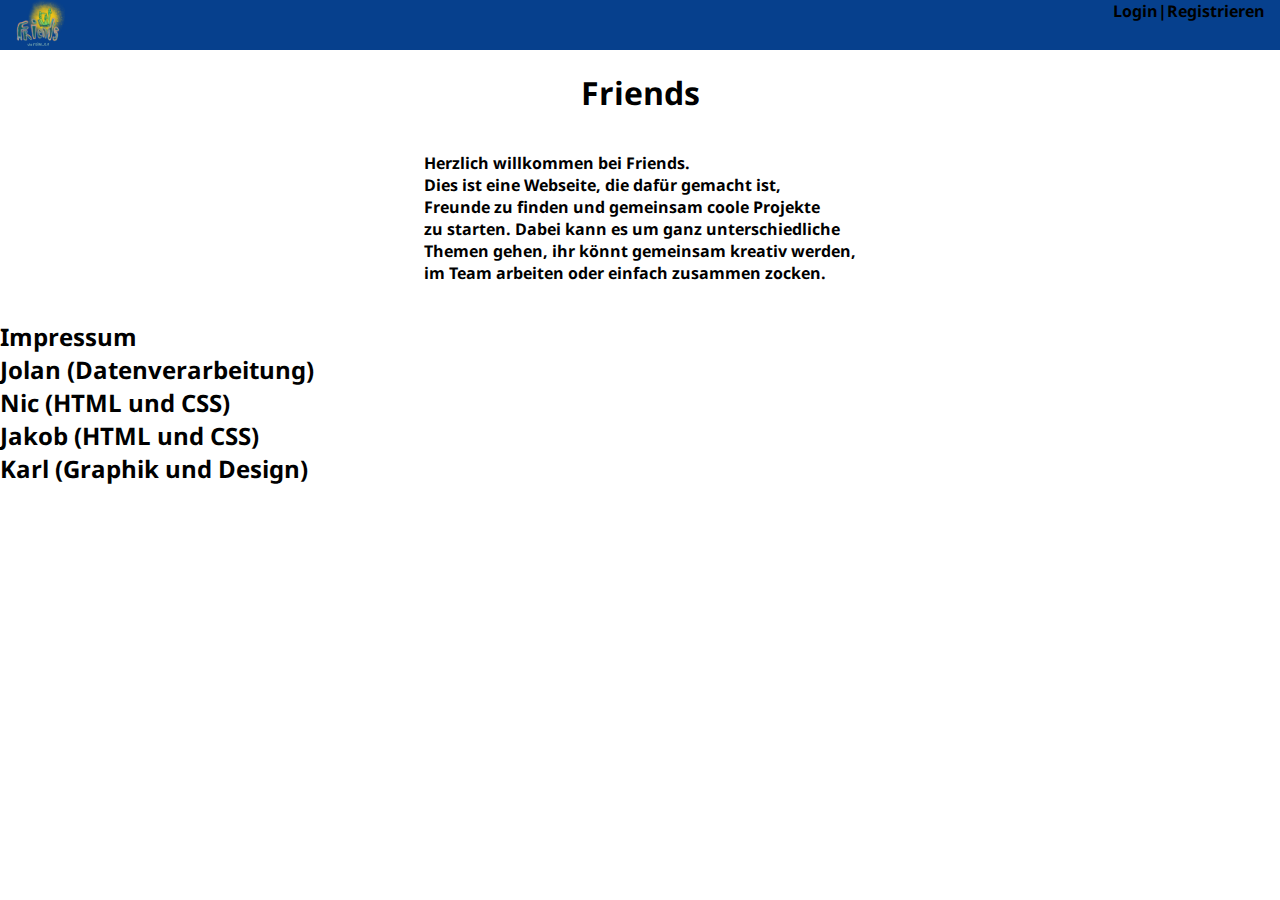
==== index.html @ 5a313ef9 "Impressum überall eingefügt." ====
<!DOCTYPE html>
<html>
    <head>
        <meta charset="UTF-8">
        <meta name="viewport" content="width=device-width">
        <link rel="stylesheet" href="style.css">
        <link rel="shortcut icon" type="image/x-icon" href="IMG_1257.png">
        <script src="script.js"></script>
        <title>
            Friends-Hauptseite
        </title>
    </head>
    <body>
        <header class="verteilt">
            <div><img src="IMG_1257.png" alt="Logo" class="logo"></div>
            <div><a href="login.html">Login</a><b>|</b><a href="signup.html">Registrieren</a></div>
        </header>
        <h1>Friends</h1>
        <div style="display: flex; justify-content: space-evenly;"><p>Herzlich willkommen bei Friends.<br>Dies ist
            eine Webseite, die dafür gemacht ist, <br>Freunde zu finden und gemeinsam coole Projekte<br>zu starten. 
        Dabei kann es um ganz unterschiedliche<br>Themen gehen, ihr könnt gemeinsam kreativ werden,<br>im Team
        arbeiten oder einfach zusammen zocken.</p></div>
        <closer>
            <h2>Impressum<br>Jolan (Datenverarbeitung)<br>Nic (HTML und CSS)<br>Jakob (HTML und CSS)<br>Karl (Graphik
            und Design)</h2>
        </closer>
    </body>
</html>
---- style.css ----
@font-face {
    font-family: "NotoSans";
    src: url(Noto-Sans/NotoSans-Bold.ttf)
}

/*Primär Farbe #06408d*/
@media (prefers-color-scheme:light){
    body{
        background-color: white;
        color: black;
    }
    a{
        color: black;
        text-decoration: none;
    }
}

@media (prefers-color-scheme:dark){
    body{
        background-color: black;
        color: white;
    }
    a{
        color: white;
        text-decoration: none;
    }
}

body {
    margin: 0;
    padding: 0;
    font-family: "NotoSans";
    position: relative;
    height: 100%;
}

h1 {
    text-align: center;
}

header{
    padding-right: 15px;
    padding-left: 15px;
    height: 50px;
    display: flex;
    background-color:#06408d;
    justify-content: space-between;
}

.login{
    display: grid;
    grid-template-columns: repeat(2, 1fr);
    grid-template-rows: repeat(10, 1fr);
    grid-column-gap: 3.125rem;
    grid-row-gap: 1.25rem; 
    justify-content: center;
    align-items: center;
    border-radius: .9375rem;
    margin-left: 18.75rem;
    margin-right: 18.75rem;
    margin-top: 10px;
 }

 .logo{
    max-height: 50px;
 }


 .regi{
    border-radius: .625rem;
    height: 1.5625rem;
    width: 18.75rem;
 }

.projektanlegung{
  max-width: 700px;
}


.submitb{
    background-color: cyan;
}

.eingabe{
    display: flex;
    justify-content: space-between;
    margin: 0 auto;
    width: 100%;
    
}

.eingabe input{
    margin-left: 3em;
}

.centerer{
    display: flex;
    justify-content: center;
}
.closer{
    font-size: 10;
    color: rgb(green)ss;
}
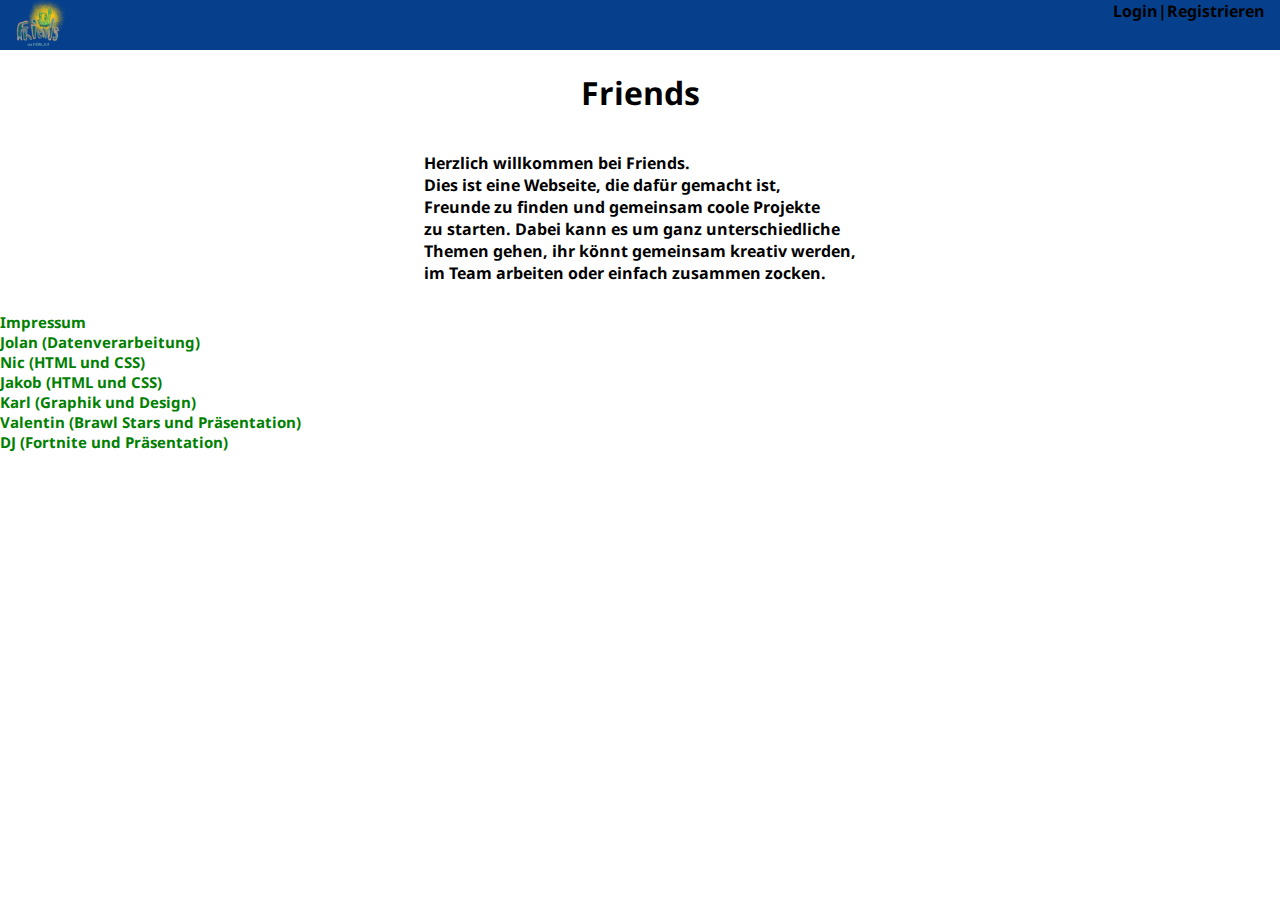
==== commit 967fb009: "Impressum 1.4" ====
--- a/index.html
+++ b/index.html
@@ -21,8 +21,8 @@
         Dabei kann es um ganz unterschiedliche<br>Themen gehen, ihr könnt gemeinsam kreativ werden,<br>im Team
         arbeiten oder einfach zusammen zocken.</p></div>
         <closer>
-            <h2>Impressum<br>Jolan (Datenverarbeitung)<br>Nic (HTML und CSS)<br>Jakob (HTML und CSS)<br>Karl (Graphik
-            und Design)</h2>
+            <h2 class="Überschrift">Impressum<br>Jolan (Datenverarbeitung)<br>Nic (HTML und CSS)<br>Jakob (HTML und CSS)<br>Karl (Graphik
+            und Design)<br>Valentin (Brawl Stars und Präsentation)<br>DJ (Fortnite und Präsentation)</h2>
         </closer>
     </body>
 </html>--- a/style.css
+++ b/style.css
@@ -97,7 +97,11 @@
     display: flex;
     justify-content: center;
 }
-.closer{
-    font-size: 10;
-    color: rgb(green)ss;
+closer{
+    font-size: 10px;
+    color: green;
+}
+
+.Überschrift{
+    font-size: 15
 }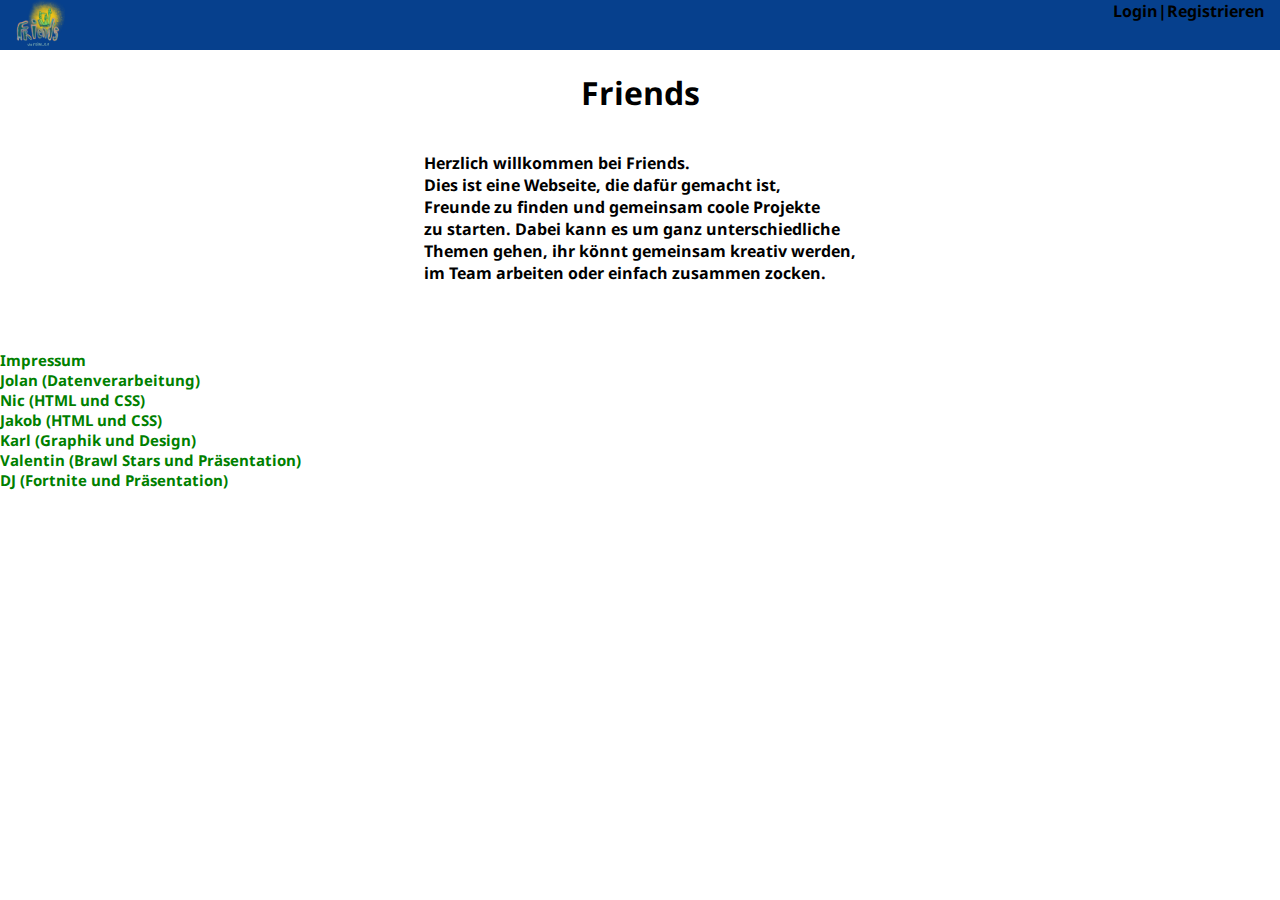
==== commit 37f1af93: "Footer gefixt" ====
--- a/index.html
+++ b/index.html
@@ -20,9 +20,9 @@
             eine Webseite, die dafür gemacht ist, <br>Freunde zu finden und gemeinsam coole Projekte<br>zu starten. 
         Dabei kann es um ganz unterschiedliche<br>Themen gehen, ihr könnt gemeinsam kreativ werden,<br>im Team
         arbeiten oder einfach zusammen zocken.</p></div>
-        <closer>
+        <footer>
             <h2 class="Überschrift">Impressum<br>Jolan (Datenverarbeitung)<br>Nic (HTML und CSS)<br>Jakob (HTML und CSS)<br>Karl (Graphik
             und Design)<br>Valentin (Brawl Stars und Präsentation)<br>DJ (Fortnite und Präsentation)</h2>
-        </closer>
+            </footer>
     </body>
 </html>--- a/style.css
+++ b/style.css
@@ -2,6 +2,7 @@
     font-family: "NotoSans";
     src: url(Noto-Sans/NotoSans-Bold.ttf)
 }
+
 
 /*Primär Farbe #06408d*/
 @media (prefers-color-scheme:light){
@@ -32,6 +33,7 @@
     font-family: "NotoSans";
     position: relative;
     height: 100%;
+
 }
 
 h1 {
@@ -97,11 +99,31 @@
     display: flex;
     justify-content: center;
 }
-closer{
+
+footer{
     font-size: 10px;
+    margin-top: 50px;
     color: green;
 }
 
 .Überschrift{
     font-size: 15
+}
+
+.suche{
+    display: flex;
+    flex-direction: row;
+    margin-top: 10px;
+    max-width: 50%;
+    justify-content: space-between;
+}
+
+.suchen{
+    display: flex;
+    flex-direction: row;
+    justify-content: space-between;
+}
+
+.freundlink{
+    color: aqua;
 }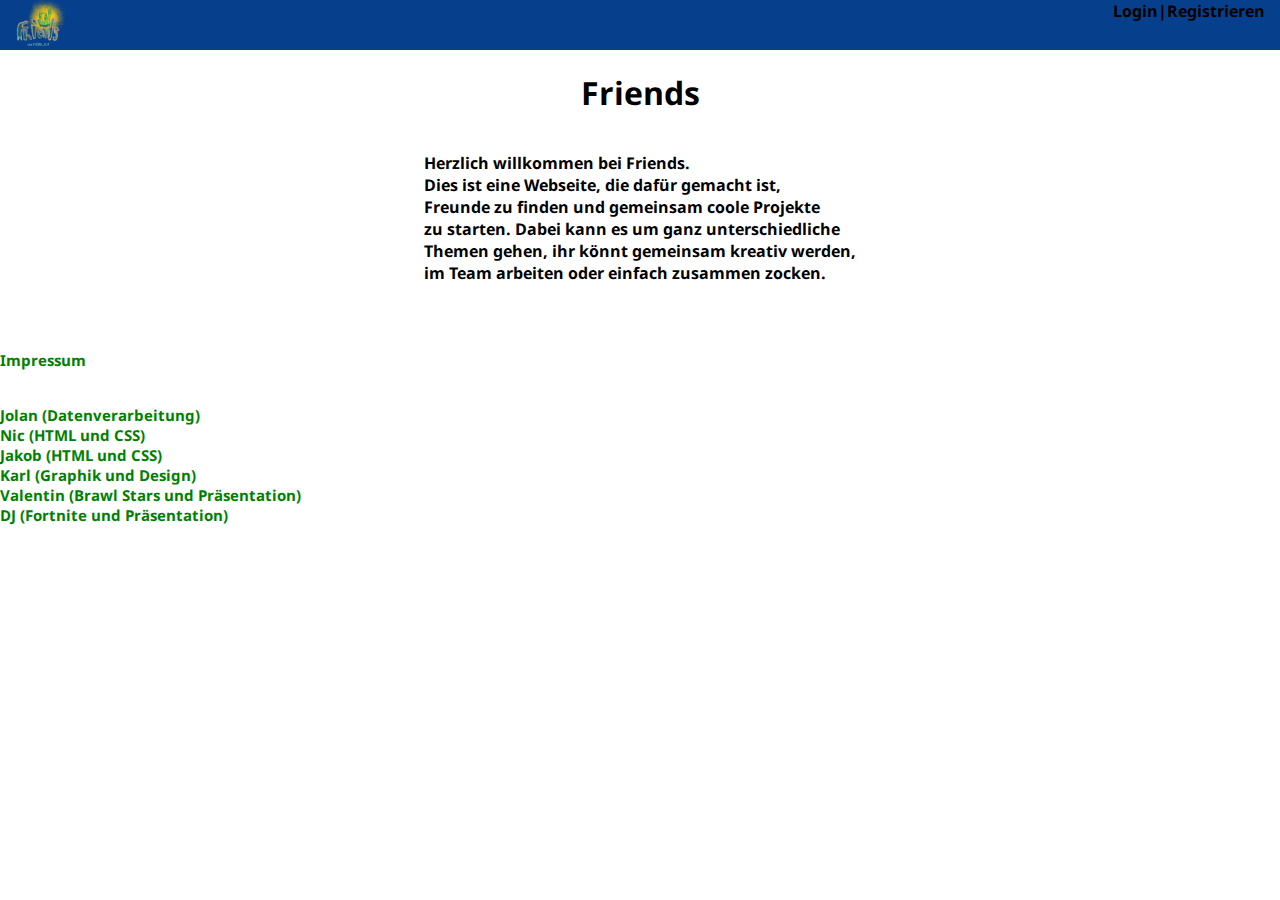
==== commit e08720de: "Impressum fertig" ====
--- a/index.html
+++ b/index.html
@@ -21,8 +21,10 @@
         Dabei kann es um ganz unterschiedliche<br>Themen gehen, ihr könnt gemeinsam kreativ werden,<br>im Team
         arbeiten oder einfach zusammen zocken.</p></div>
         <footer>
-            <h2 class="Überschrift">Impressum<br>Jolan (Datenverarbeitung)<br>Nic (HTML und CSS)<br>Jakob (HTML und CSS)<br>Karl (Graphik
-            und Design)<br>Valentin (Brawl Stars und Präsentation)<br>DJ (Fortnite und Präsentation)</h2>
-            </footer>
+            <h2 class="Überschrift">Impressum</h2><p class="impressum"><br>Jolan (Datenverarbeitung)<br>Nic (HTML und CSS)<br>Jakob (HTML und
+                CSS)<br>Karl (Graphik
+                und Design)<br>Valentin (Brawl Stars und Präsentation)<br>DJ (Fortnite und Präsentation)</p>
+        </footer>
+    
     </body>
 </html>--- a/style.css
+++ b/style.css
@@ -107,7 +107,7 @@
 }
 
 .Überschrift{
-    font-size: 15
+    font-size: 20
 }
 
 .suche{
@@ -126,4 +126,10 @@
 
 .freundlink{
     color: aqua;
+    text-decoration: underline;
+
+}
+
+.impressum{
+    font-size: 15px;   
 }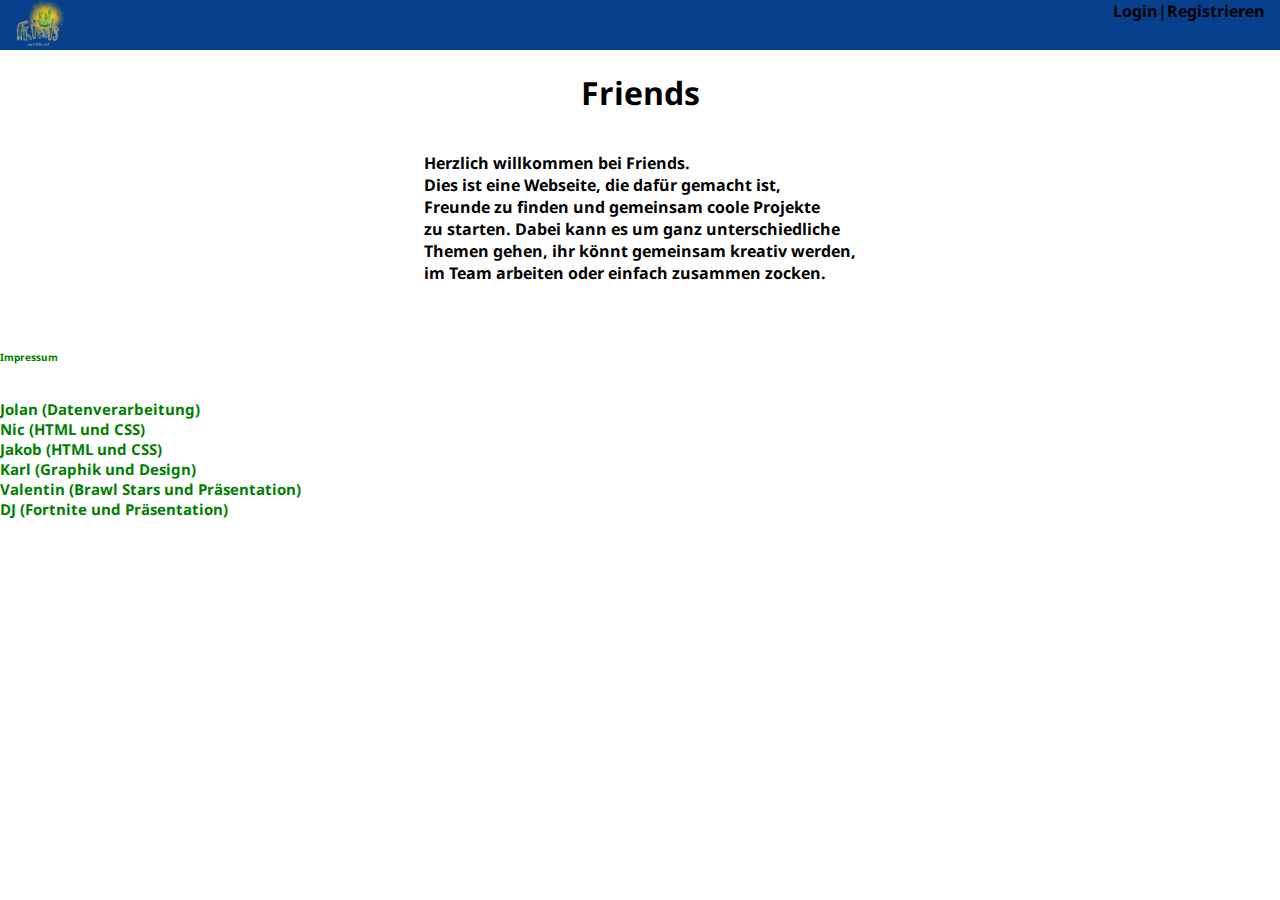
==== commit 2752ff24: "idk" ====
--- a/index.html
+++ b/index.html
@@ -11,7 +11,7 @@
         </title>
     </head>
     <body>
-        <header class="verteilt">
+        <header>
             <div><img src="IMG_1257.png" alt="Logo" class="logo"></div>
             <div><a href="login.html">Login</a><b>|</b><a href="signup.html">Registrieren</a></div>
         </header>
@@ -21,10 +21,11 @@
         Dabei kann es um ganz unterschiedliche<br>Themen gehen, ihr könnt gemeinsam kreativ werden,<br>im Team
         arbeiten oder einfach zusammen zocken.</p></div>
         <footer>
-            <h2 class="Überschrift">Impressum</h2><p class="impressum"><br>Jolan (Datenverarbeitung)<br>Nic (HTML und CSS)<br>Jakob (HTML und
+            <p class="Überschrift">Impressum</p><p class="impressum"><br>Jolan (Datenverarbeitung)<br>Nic (HTML und CSS)<br>Jakob (HTML und
                 CSS)<br>Karl (Graphik
                 und Design)<br>Valentin (Brawl Stars und Präsentation)<br>DJ (Fortnite und Präsentation)</p>
         </footer>
     
+    
     </body>
 </html>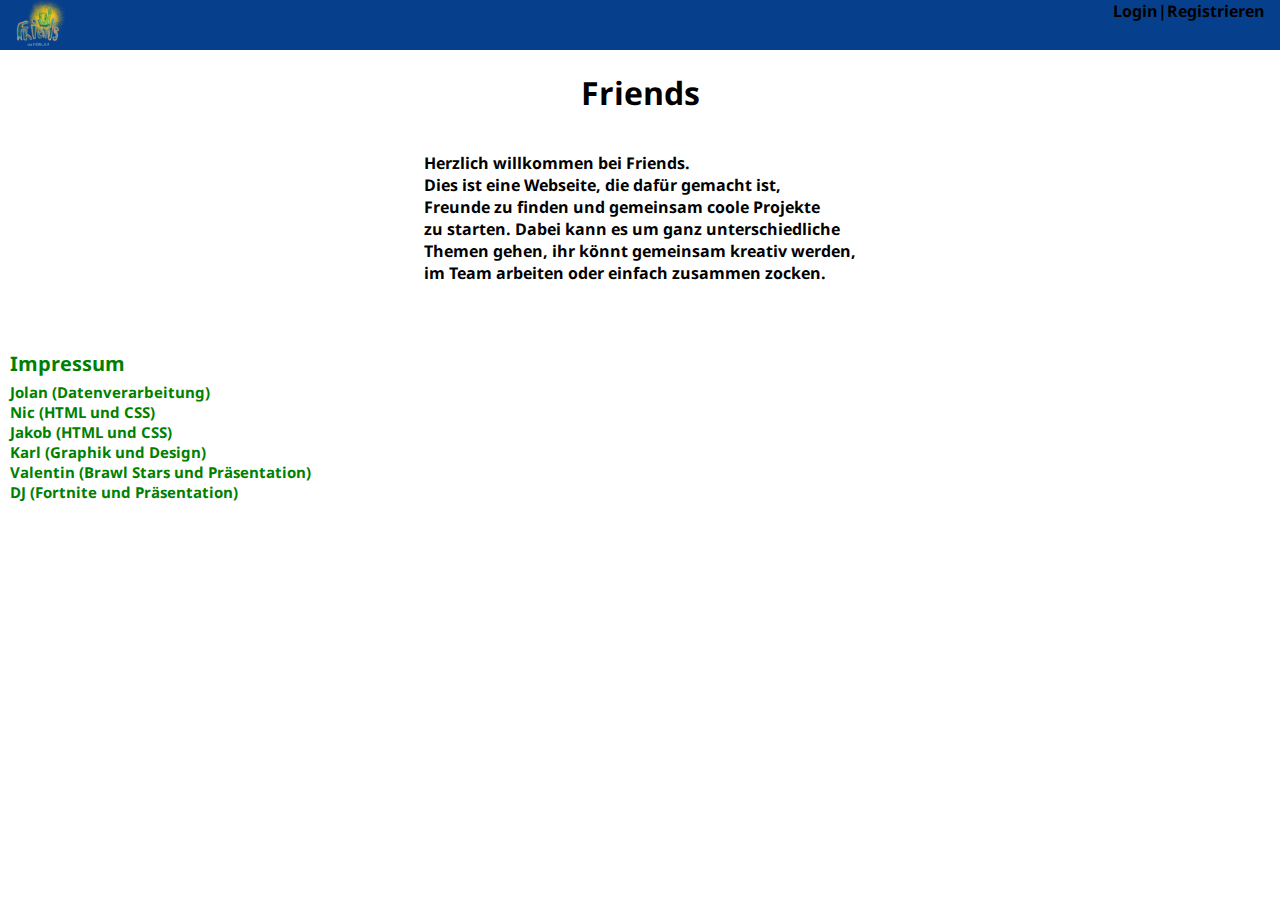
==== commit f33d522e: "Impressum endlich normal" ====
--- a/index.html
+++ b/index.html
@@ -21,7 +21,7 @@
         Dabei kann es um ganz unterschiedliche<br>Themen gehen, ihr könnt gemeinsam kreativ werden,<br>im Team
         arbeiten oder einfach zusammen zocken.</p></div>
         <footer>
-            <p class="Überschrift">Impressum</p><p class="impressum"><br>Jolan (Datenverarbeitung)<br>Nic (HTML und CSS)<br>Jakob (HTML und
+            <h2 class="Überschrift">Impressum</h2><p class="impressum"> Jolan (Datenverarbeitung)<br>Nic (HTML und CSS)<br>Jakob (HTML und
                 CSS)<br>Karl (Graphik
                 und Design)<br>Valentin (Brawl Stars und Präsentation)<br>DJ (Fortnite und Präsentation)</p>
         </footer>
--- a/style.css
+++ b/style.css
@@ -104,10 +104,11 @@
     font-size: 10px;
     margin-top: 50px;
     color: green;
+    margin-left: 10px;
 }
 
 .Überschrift{
-    font-size: 20
+    font-size: 20px;
 }
 
 .suche{
@@ -132,4 +133,14 @@
 
 .impressum{
     font-size: 15px;   
+}
+
+footer h2{
+    padding-bottom: 0%;
+    margin-bottom: 5px;
+}
+
+footer p{
+    padding-top: 0%;
+    margin-top: 5px;
 }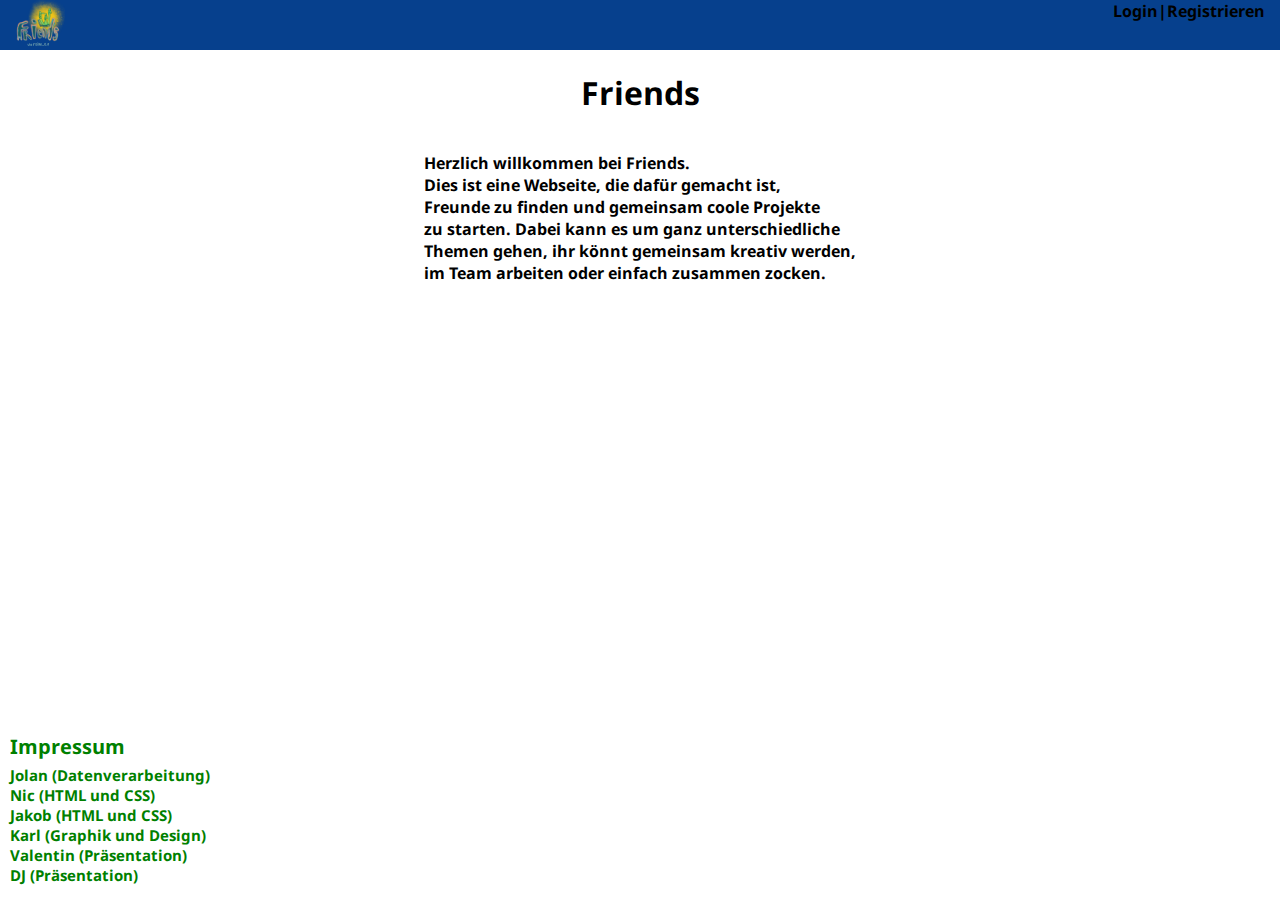
==== commit 597548ee: "Impressum verändert wichtig" ====
--- a/index.html
+++ b/index.html
@@ -23,7 +23,7 @@
         <footer>
             <h2 class="Überschrift">Impressum</h2><p class="impressum"> Jolan (Datenverarbeitung)<br>Nic (HTML und CSS)<br>Jakob (HTML und
                 CSS)<br>Karl (Graphik
-                und Design)<br>Valentin (Brawl Stars und Präsentation)<br>DJ (Fortnite und Präsentation)</p>
+                und Design)<br>Valentin (Präsentation)<br>DJ (Präsentation)</p>
         </footer>
     
     
--- a/style.css
+++ b/style.css
@@ -28,11 +28,13 @@
 }
 
 body {
-    margin: 0;
-    padding: 0;
+    margin: 0%;
+    padding: 0%;
+    padding-bottom: 200px;
     font-family: "NotoSans";
     position: relative;
     height: 100%;
+    min-height: calc(100vh - 200px)
 
 }
 
@@ -105,6 +107,8 @@
     margin-top: 50px;
     color: green;
     margin-left: 10px;
+    bottom: 0px;
+    position: absolute;
 }
 
 .Überschrift{
@@ -143,4 +147,4 @@
 footer p{
     padding-top: 0%;
     margin-top: 5px;
-}+}
